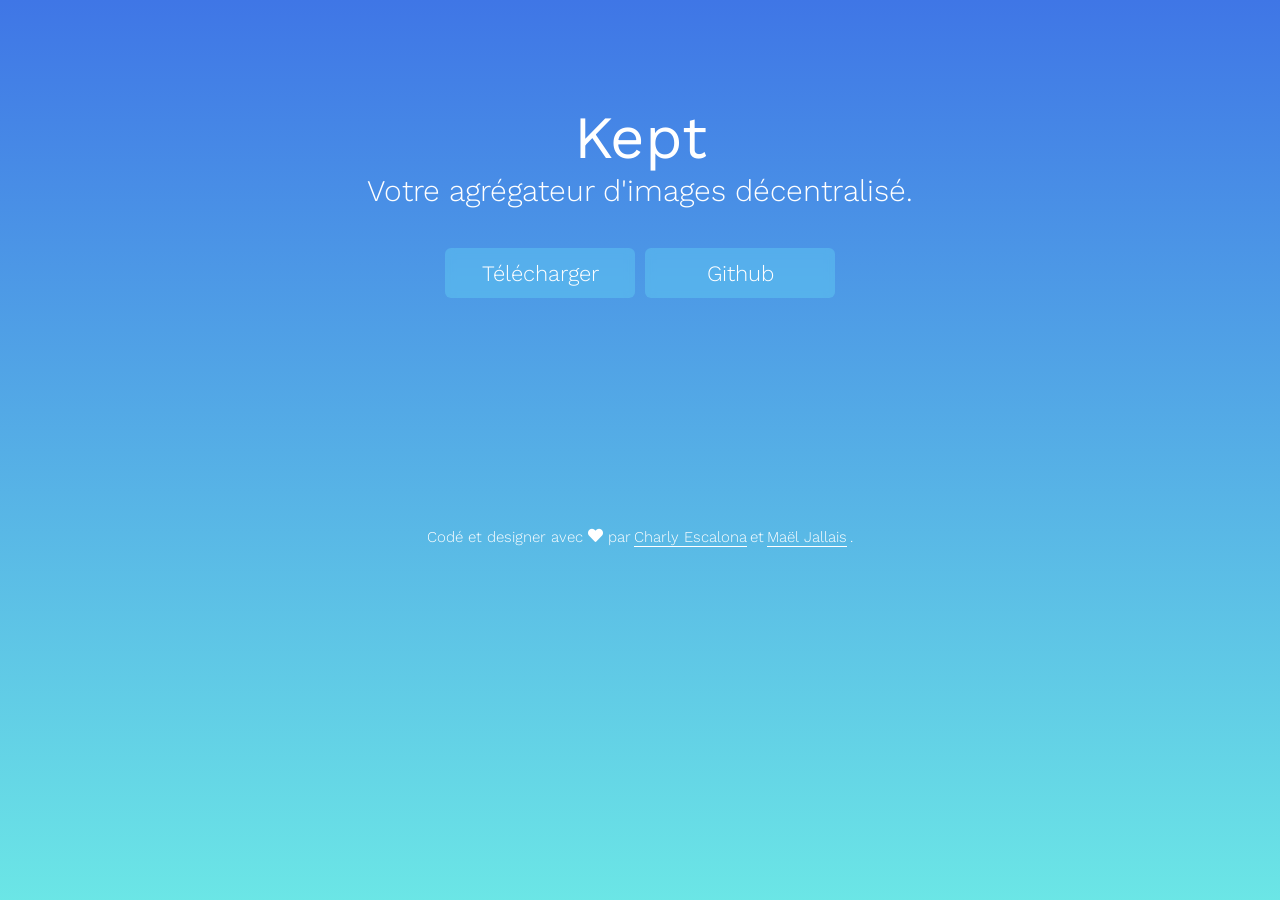
==== index.html @ 0ad517fb "Update index.html" ====
<!DOCTYPE html>
<html lang="fr">
<head>
    <meta charset="UTF-8">
    <meta name="viewport" content="width=device-width, initial-scale=1.0">
    <title>Kept</title>
    <link rel="icon" href="assets/img/favicon.ico" />
    <link rel='stylesheet' href='https://cdnjs.cloudflare.com/ajax/libs/font-awesome/5.9.0/css/all.min.css'/>
    <link href="https://fonts.googleapis.com/css2?family=Work+Sans:wght@300;400;700&display=swap" rel="stylesheet">
    <link rel="stylesheet" href="assets/css/website.css">
</head>
    <body>
        <header>
            <h1>Kept</h1>
            <h2>Votre agrégateur d'images décentralisé.</h2>
            <div class="links">
                <a href="https://github.com/L4znet/kept/archive/master.zip">Télécharger</a>
                <a href="https://github.com/L4znet/kept">Github</a>
            </div>
        </header>
        <footer>
            <div class="about">
                Codé et designer avec <i class="fas fa-heart"></i> par <a href="https://charly-e.com">Charly Escalona</a> et <a href="http://maeljallais.com">Maël Jallais</a>.
            </div>
        </footer>
    </body>
</html>
---- assets/css/website.css ----
body{
    margin:0;
    background: rgb(44,219,219);
    background: linear-gradient(0deg, rgba(44,219,219,.7) 0%, rgb(63, 118, 230) 100%);
    height:100vh;
    font-family: 'Work Sans', sans-serif;
}

header{
    width:100%;
    height:400px;
    display: flex;
    justify-content: center;
    align-items: center;
    flex-direction: column;
}

h1{
    margin:0;
    padding:0;
    color:#FFF;
    font-size:60px;
    font-weight:400;
}

h2{
    margin:0;
    padding:0;
    color:#FFF;
    font-size:30px;
    font-weight:300;
}

.links{
    display: flex;
    width:400px;
}

.links a{
    width:100%;
    height:50px;
    background-color: rgba(121, 253, 255, 0.235);  
    backdrop-filter: blur(5px);
    color:#FFF;
    display: flex;
    align-items: center;
    justify-content: center;
    font-size:22px;
    text-decoration:none;
    font-weight:300;
    margin:40px 5px 0 5px;
    border-radius:6px;
}

a:hover{
    background-color: rgba(104, 216, 218, 0.235);  
    backdrop-filter: blur(5px);
}

.about{
    color:#FFF;
    font-size:15px;
    font-weight:300;
    width:100%;
    display: flex;
    justify-content: center;
    margin-top:10%;
}

.about i{
    margin:0 5px;
}

.about a{
    text-decoration:none;
    color:#FFF;
    border-bottom:1px solid #FFF;
    margin:0 3px;
}

.about a:hover{
    background-color:#FFF;
    color:#000; 
}
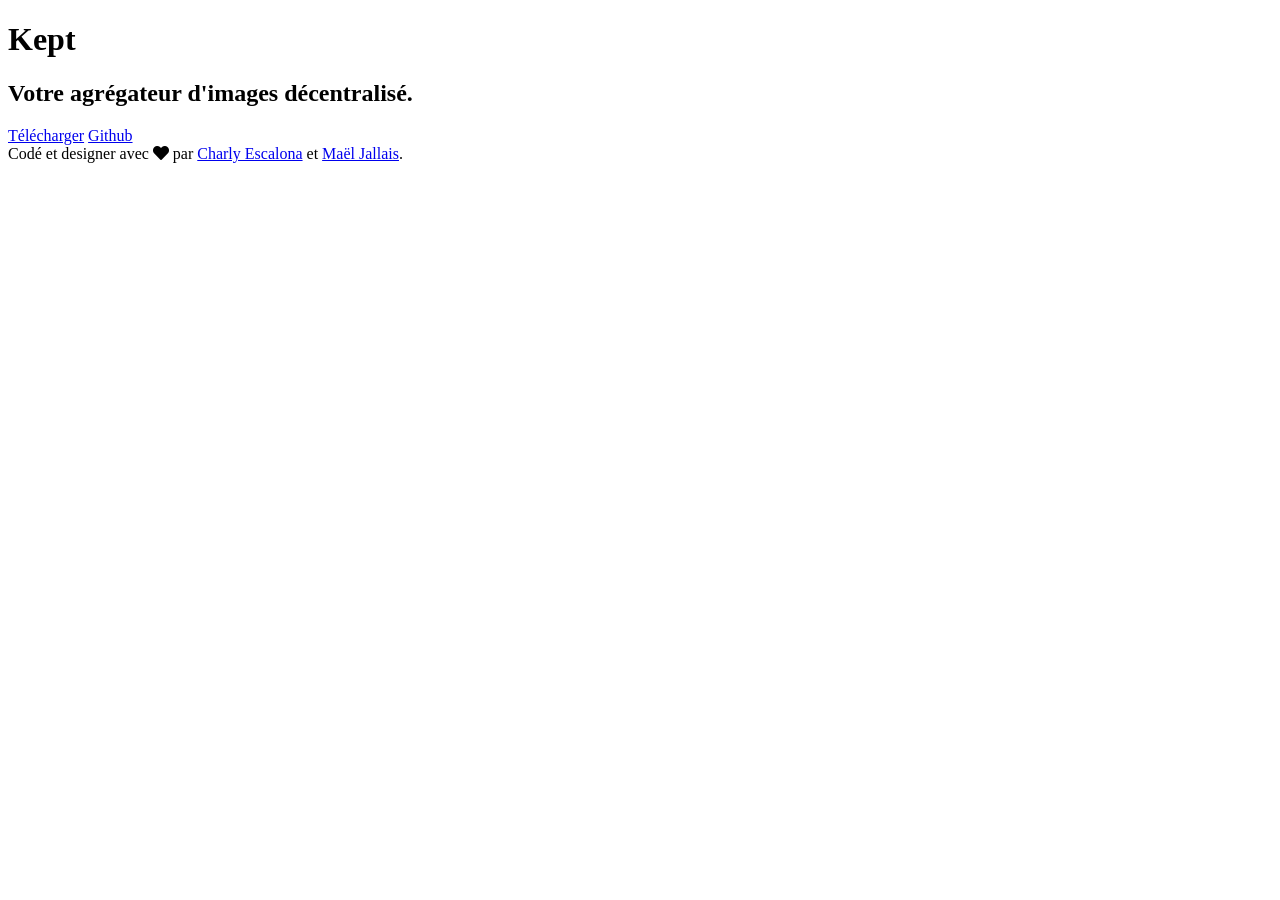
==== commit 6ad2ffdf: "Update index.html" ====
--- a/index.html
+++ b/index.html
@@ -1,13 +1,13 @@
 <!DOCTYPE html>
-<html lang="fr">
+<html lang="en">
 <head>
     <meta charset="UTF-8">
     <meta name="viewport" content="width=device-width, initial-scale=1.0">
     <title>Kept</title>
-    <link rel="icon" href="assets/img/favicon.ico" />
+    <link rel="icon" href="favicon.ico" />
     <link rel='stylesheet' href='https://cdnjs.cloudflare.com/ajax/libs/font-awesome/5.9.0/css/all.min.css'/>
     <link href="https://fonts.googleapis.com/css2?family=Work+Sans:wght@300;400;700&display=swap" rel="stylesheet">
-    <link rel="stylesheet" href="assets/css/website.css">
+    <link rel="stylesheet" href="style.css">
 </head>
     <body>
         <header>
@@ -24,4 +24,4 @@
             </div>
         </footer>
     </body>
-</html>     
+</html>     
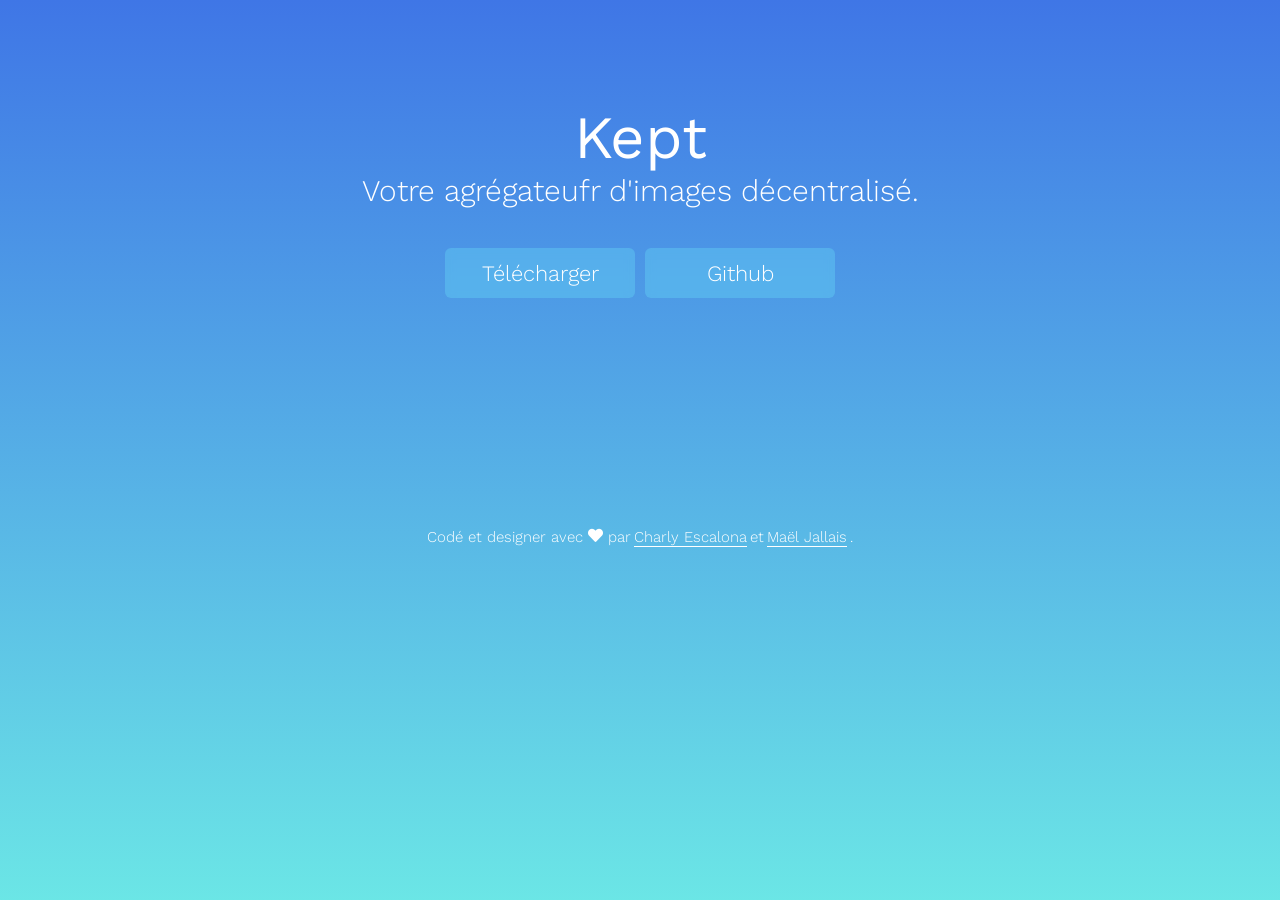
==== commit 106efd93: "Update index.html" ====
--- a/index.html
+++ b/index.html
@@ -7,12 +7,97 @@
     <link rel="icon" href="favicon.ico" />
     <link rel='stylesheet' href='https://cdnjs.cloudflare.com/ajax/libs/font-awesome/5.9.0/css/all.min.css'/>
     <link href="https://fonts.googleapis.com/css2?family=Work+Sans:wght@300;400;700&display=swap" rel="stylesheet">
-    <link rel="stylesheet" href="style.css">
 </head>
     <body>
+        <style>
+            body{
+    margin:0;
+    background: rgb(44,219,219);
+    background: linear-gradient(0deg, rgba(44,219,219,.7) 0%, rgb(63, 118, 230) 100%);
+    height:100vh;
+    font-family: 'Work Sans', sans-serif;
+}
+
+header{
+    width:100%;
+    height:400px;
+    display: flex;
+    justify-content: center;
+    align-items: center;
+    flex-direction: column;
+}
+
+h1{
+    margin:0;
+    padding:0;
+    color:#FFF;
+    font-size:60px;
+    font-weight:400;
+}
+
+h2{
+    margin:0;
+    padding:0;
+    color:#FFF;
+    font-size:30px;
+    font-weight:300;
+}
+
+.links{
+    display: flex;
+    width:400px;
+}
+
+.links a{
+    width:100%;
+    height:50px;
+    background-color: rgba(121, 253, 255, 0.235);  
+    backdrop-filter: blur(5px);
+    color:#FFF;
+    display: flex;
+    align-items: center;
+    justify-content: center;
+    font-size:22px;
+    text-decoration:none;
+    font-weight:300;
+    margin:40px 5px 0 5px;
+    border-radius:6px;
+}
+
+a:hover{
+    background-color: rgba(104, 216, 218, 0.235);  
+    backdrop-filter: blur(5px);
+}
+
+.about{
+    color:#FFF;
+    font-size:15px;
+    font-weight:300;
+    width:100%;
+    display: flex;
+    justify-content: center;
+    margin-top:10%;
+}
+
+.about i{
+    margin:0 5px;
+}
+
+.about a{
+    text-decoration:none;
+    color:#FFF;
+    border-bottom:1px solid #FFF;
+    margin:0 3px;
+}
+
+.about a:hover{
+    background-color:#FFF;
+    color:#000; 
+}
+        </style>
         <header>
             <h1>Kept</h1>
-            <h2>Votre agrégateur d'images décentralisé.</h2>
+            <h2>Votre agrégateufr d'images décentralisé.</h2>
             <div class="links">
                 <a href="https://github.com/L4znet/kept/archive/master.zip">Télécharger</a>
                 <a href="https://github.com/L4znet/kept">Github</a>
@@ -24,4 +109,4 @@
             </div>
         </footer>
     </body>
-</html>     +</html>     
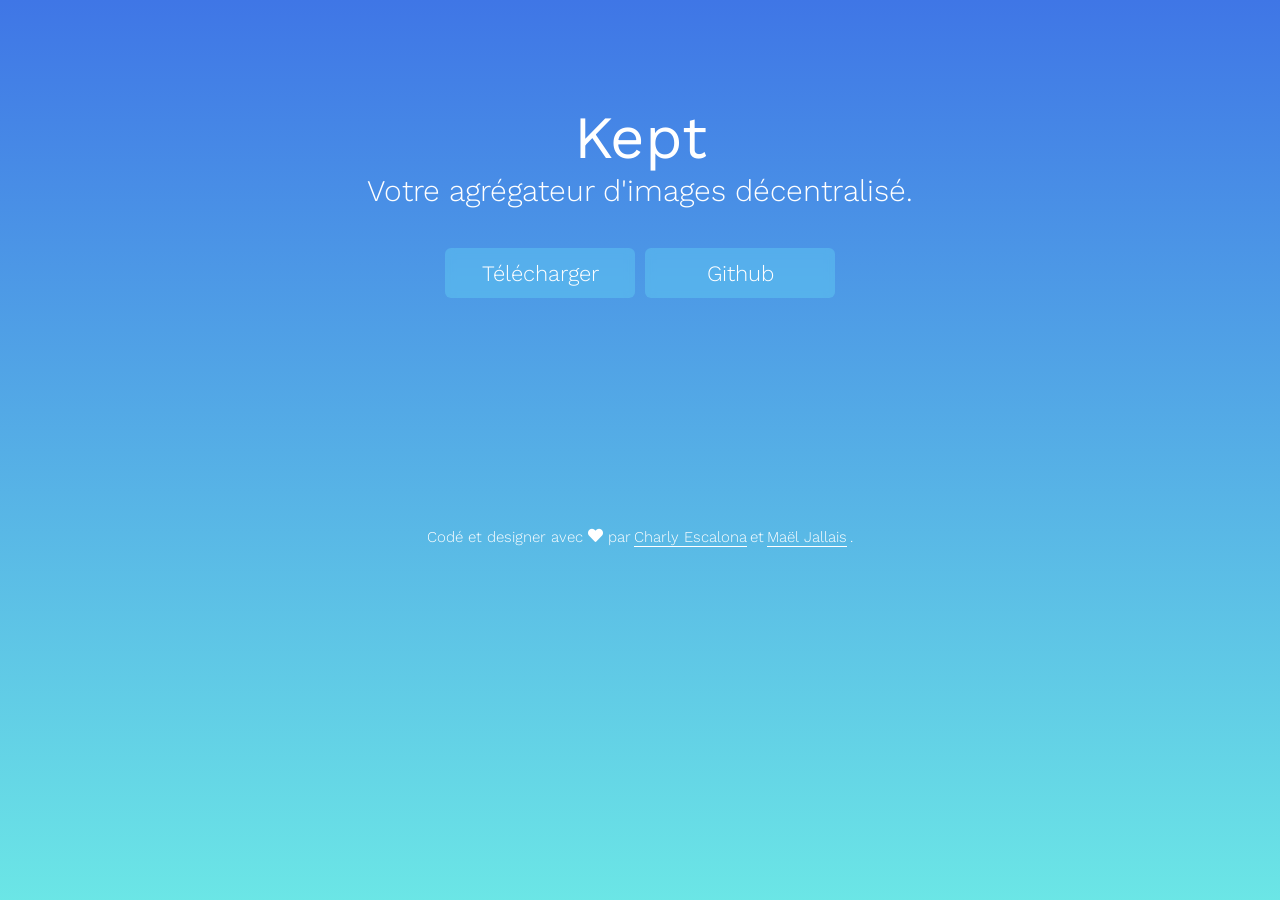
==== commit 21f124b7: "Update index.html" ====
--- a/index.html
+++ b/index.html
@@ -4,7 +4,7 @@
     <meta charset="UTF-8">
     <meta name="viewport" content="width=device-width, initial-scale=1.0">
     <title>Kept</title>
-    <link rel="icon" href="favicon.ico" />
+    <link rel="icon" href="assets/img/favicon.ico" />
     <link rel='stylesheet' href='https://cdnjs.cloudflare.com/ajax/libs/font-awesome/5.9.0/css/all.min.css'/>
     <link href="https://fonts.googleapis.com/css2?family=Work+Sans:wght@300;400;700&display=swap" rel="stylesheet">
 </head>
@@ -97,7 +97,7 @@
         </style>
         <header>
             <h1>Kept</h1>
-            <h2>Votre agrégateufr d'images décentralisé.</h2>
+            <h2>Votre agrégateur d'images décentralisé.</h2>
             <div class="links">
                 <a href="https://github.com/L4znet/kept/archive/master.zip">Télécharger</a>
                 <a href="https://github.com/L4znet/kept">Github</a>
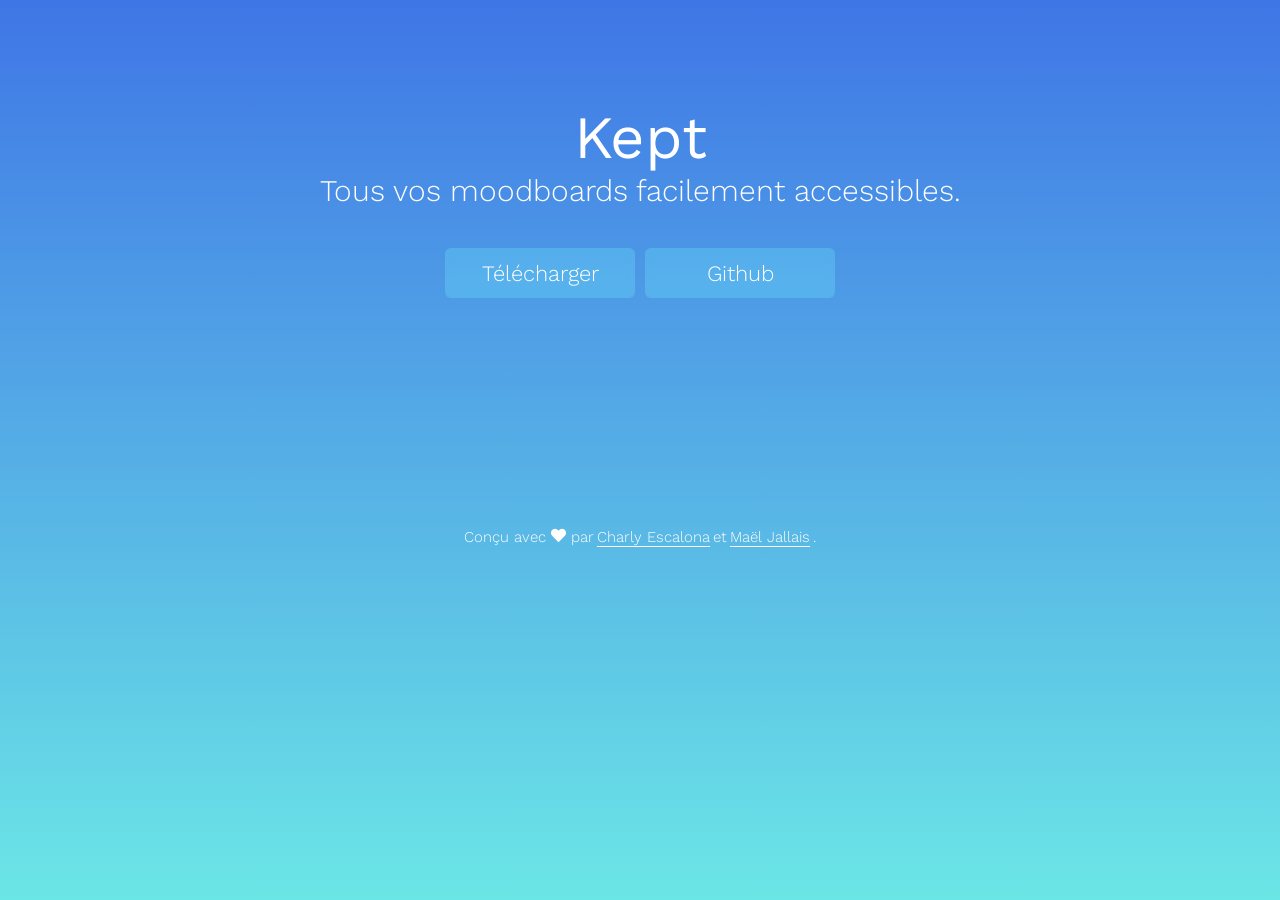
==== commit 2f51d0d4: "Update index.html" ====
--- a/index.html
+++ b/index.html
@@ -97,7 +97,7 @@
         </style>
         <header>
             <h1>Kept</h1>
-            <h2>Votre agrégateur d'images décentralisé.</h2>
+            <h2>Tous vos moodboards facilement accessibles.</h2>
             <div class="links">
                 <a href="https://github.com/L4znet/kept/archive/master.zip">Télécharger</a>
                 <a href="https://github.com/L4znet/kept">Github</a>
@@ -105,7 +105,7 @@
         </header>
         <footer>
             <div class="about">
-                Codé et designer avec <i class="fas fa-heart"></i> par <a href="https://charly-e.com">Charly Escalona</a> et <a href="http://maeljallais.com">Maël Jallais</a>.
+                Conçu avec <i class="fas fa-heart"></i> par <a href="https://charly-e.com">Charly Escalona</a> et <a href="http://maeljallais.com">Maël Jallais</a>.
             </div>
         </footer>
     </body>
